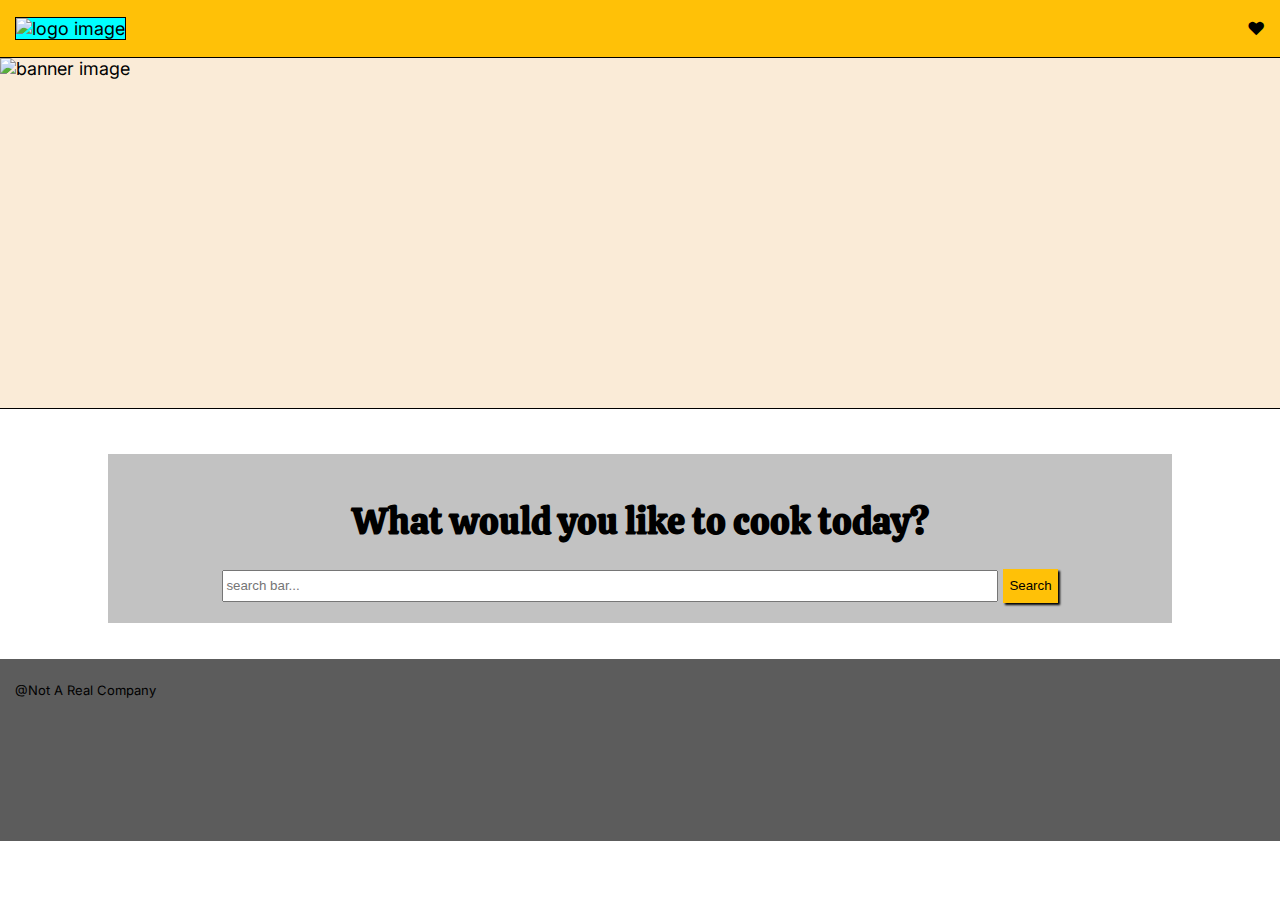
==== index.html @ 8fb34c7a "header" ====
<!DOCTYPE html>
<html lang="en">
<head>
    <meta charset="UTF-8">
    <meta name="viewport" content="width=device-width, initial-scale=1.0">
    <link rel="stylesheet" href="./css/style.css">
    <script src="../js/main.js" type="module"></script>
    <title>Home Page</title>
</head>
<body>
    <header id="main__header">
       <!--  <a href="index.html">
           <img id="logo" src="" alt="logo image"> 
        </a>
        <a href="./favorites/index.html">
            <div id="icon__container">
                <p id="fav_icon">&#x2665;</p>
            </div>
        </a> -->
    </header>
    <main class="flex__container">
        <div id="banner">
            <img src="" alt="banner image">
        </div>
        <section id="search__container">
            <h1>What would you like to cook today?</h1>
            <div>
                <input id="search__bar" placeholder="search bar...">
                <button type="submit" id="search__button">Search</button>
            </div>
        </section>
    </main>
    <footer id="main__footer">
        <p>@Not A Real Company</p>
    </footer>
</body>
</html>
---- css/style.css ----
@import url('https://fonts.googleapis.com/css2?family=Calistoga&family=Inter&family=Source+Sans+3&display=swap');

:root {
  --font-body:"Inter", sans-serif;
  --font-headline: "Calistoga", cursive;
  --font-footer: "Source Sans 3", sans-serif; 
  /* colors */
  --primary-color: #FFC107;
  --secondary-color: #5C5C5C;
  --tertiary-color: #C2C2C2;
  /* sizes */
  --font-base: 18px;
  --small-font: 0.8em;
  --large-font: 1.2em;
}

body {
    margin: 0;
    font-family: var(--font-body);
    font-size: var(--font-base);
}

h1, h2 {
    font-family: var(--font-headline);
}

h3 {
    font-family: var(--font-body);
    font-weight: bold;
}

p {
    font-family: var(--font-body);
}

a {
    text-decoration: none;
    color: black;
}

/* Home Page */
header {
    display: flex;
    justify-content: space-between;
    align-items: center;
    padding: 0 15px;
    background-color: var(--primary-color);
}

#logo {
    width: 50px;
    height: auto;
    background-color: aqua;
    border: 1px solid black;
}

.flex__container {
    display: flex;
    justify-content: center;
    flex-direction: column;
    align-items: center;
    margin-bottom: 2em;
}

#banner {
    width: 100%;
    height: 350px;
    background-color: antiquewhite;
    border: 1px solid black;
}

#search__container {
    background-color: var(--tertiary-color);
    width: 80vw;
    margin-top: 5vh;
    padding: 20px;
    display: flex;
    flex-direction: column;
    align-items: center;
}

#search__bar {
    width: 60vw;
    height: 2em;
}

#search__button {
    height: 2.5em;
    background-color: var(--primary-color);
    border: none;
    box-shadow: 2px 2px 2px;
}

footer {
    font-size: small;
    padding: 10px 15px;
    background-color: lightblue;
    height: 18vh;
    background-color: var(--secondary-color);
    font-family: var(--font-footer);
}
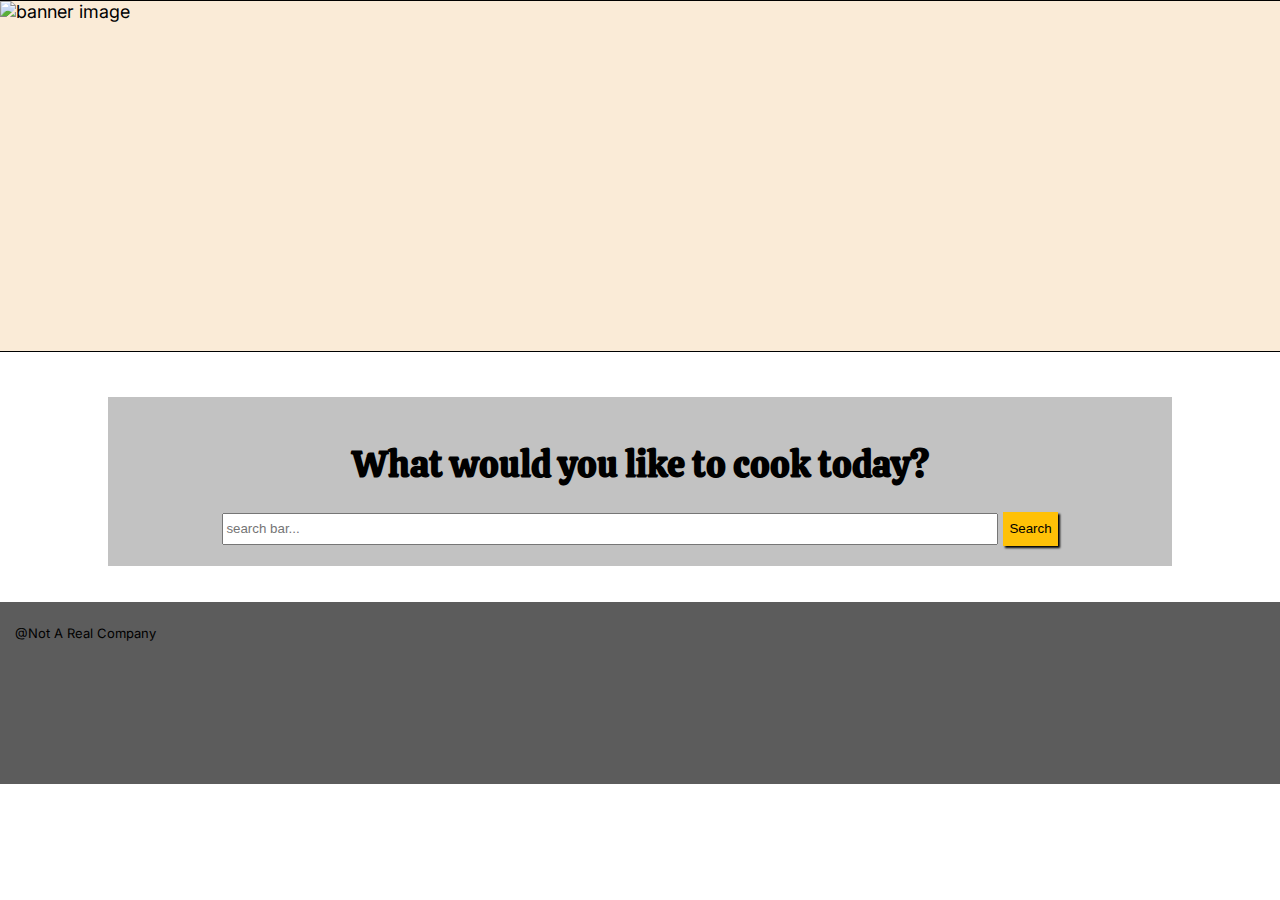
==== commit 04495de5: "new js" ====
--- a/index.html
+++ b/index.html
@@ -4,7 +4,7 @@
     <meta charset="UTF-8">
     <meta name="viewport" content="width=device-width, initial-scale=1.0">
     <link rel="stylesheet" href="./css/style.css">
-    <script src="../js/main.js" type="module"></script>
+    <script src="/js/main.js"></script>
     <title>Home Page</title>
 </head>
 <body>
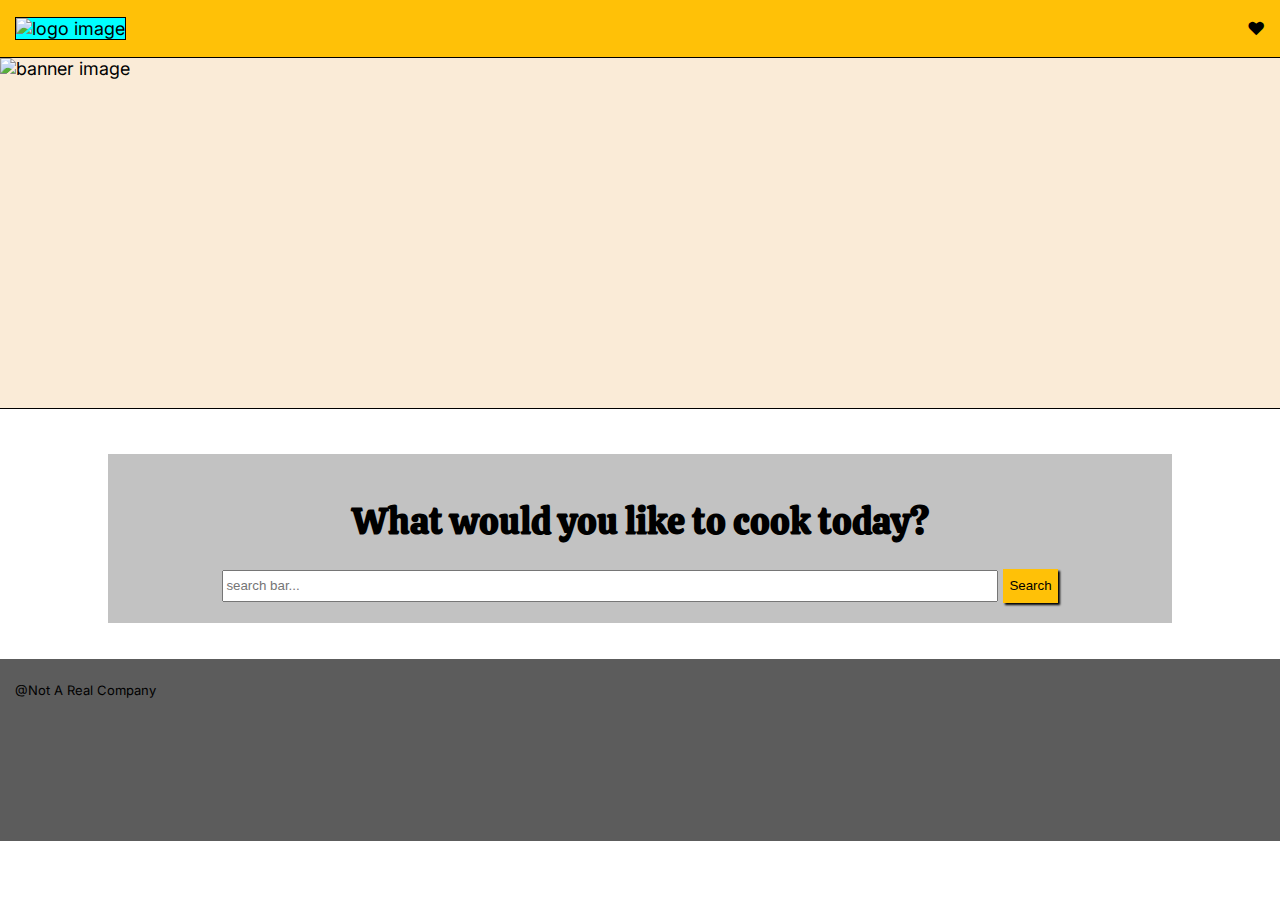
==== commit e5f37276: "test" ====
--- a/index.html
+++ b/index.html
@@ -4,7 +4,7 @@
     <meta charset="UTF-8">
     <meta name="viewport" content="width=device-width, initial-scale=1.0">
     <link rel="stylesheet" href="./css/style.css">
-    <script src="/js/main.js"></script>
+    <script src="js/main.js" type="module"></script>
     <title>Home Page</title>
 </head>
 <body>
@@ -34,4 +34,5 @@
         <p>@Not A Real Company</p>
     </footer>
 </body>
+<script src="js/main.js" type="module"></script>
 </html>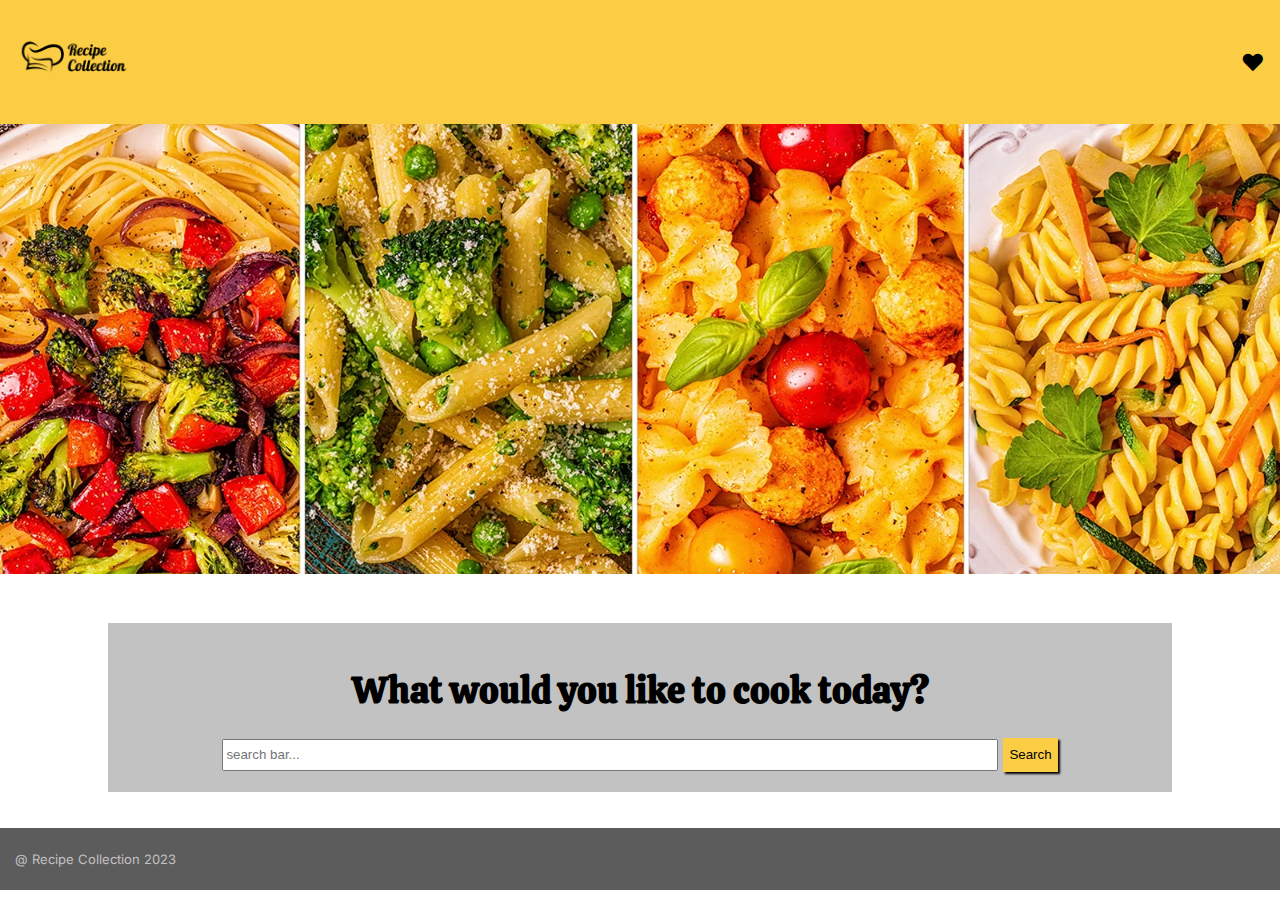
==== commit 2f6b712a: "logo" ====
--- a/index.html
+++ b/index.html
@@ -8,19 +8,10 @@
     <title>Home Page</title>
 </head>
 <body>
-    <header id="main__header">
-       <!--  <a href="index.html">
-           <img id="logo" src="" alt="logo image"> 
-        </a>
-        <a href="./favorites/index.html">
-            <div id="icon__container">
-                <p id="fav_icon">&#x2665;</p>
-            </div>
-        </a> -->
-    </header>
+    <header id="main__header"></header>
     <main class="flex__container">
         <div id="banner">
-            <img src="" alt="banner image">
+            <img id="banner__img" src="images/food.webp" alt="banner image">
         </div>
         <section id="search__container">
             <h1>What would you like to cook today?</h1>
--- a/css/style.css
+++ b/css/style.css
@@ -5,7 +5,7 @@
   --font-headline: "Calistoga", cursive;
   --font-footer: "Source Sans 3", sans-serif; 
   /* colors */
-  --primary-color: #FFC107;
+  --primary-color: #fbcd44;
   --secondary-color: #5C5C5C;
   --tertiary-color: #C2C2C2;
   /* sizes */
@@ -48,10 +48,13 @@
 }
 
 #logo {
-    width: 50px;
+    width: 120px;
     height: auto;
     background-color: aqua;
-    border: 1px solid black;
+}
+
+#fav_icon {
+    font-size: 1.3em;
 }
 
 .flex__container {
@@ -62,11 +65,16 @@
     margin-bottom: 2em;
 }
 
-#banner {
+/* #banner {
     width: 100%;
-    height: 350px;
+    height: 20vh;
     background-color: antiquewhite;
-    border: 1px solid black;
+} */
+
+#banner__img {
+    width: 100vw;
+    height: 50vh;
+    object-fit: cover;
 }
 
 #search__container {
@@ -95,7 +103,7 @@
     font-size: small;
     padding: 10px 15px;
     background-color: lightblue;
-    height: 18vh;
+    color: var(--tertiary-color);
     background-color: var(--secondary-color);
     font-family: var(--font-footer);
 }
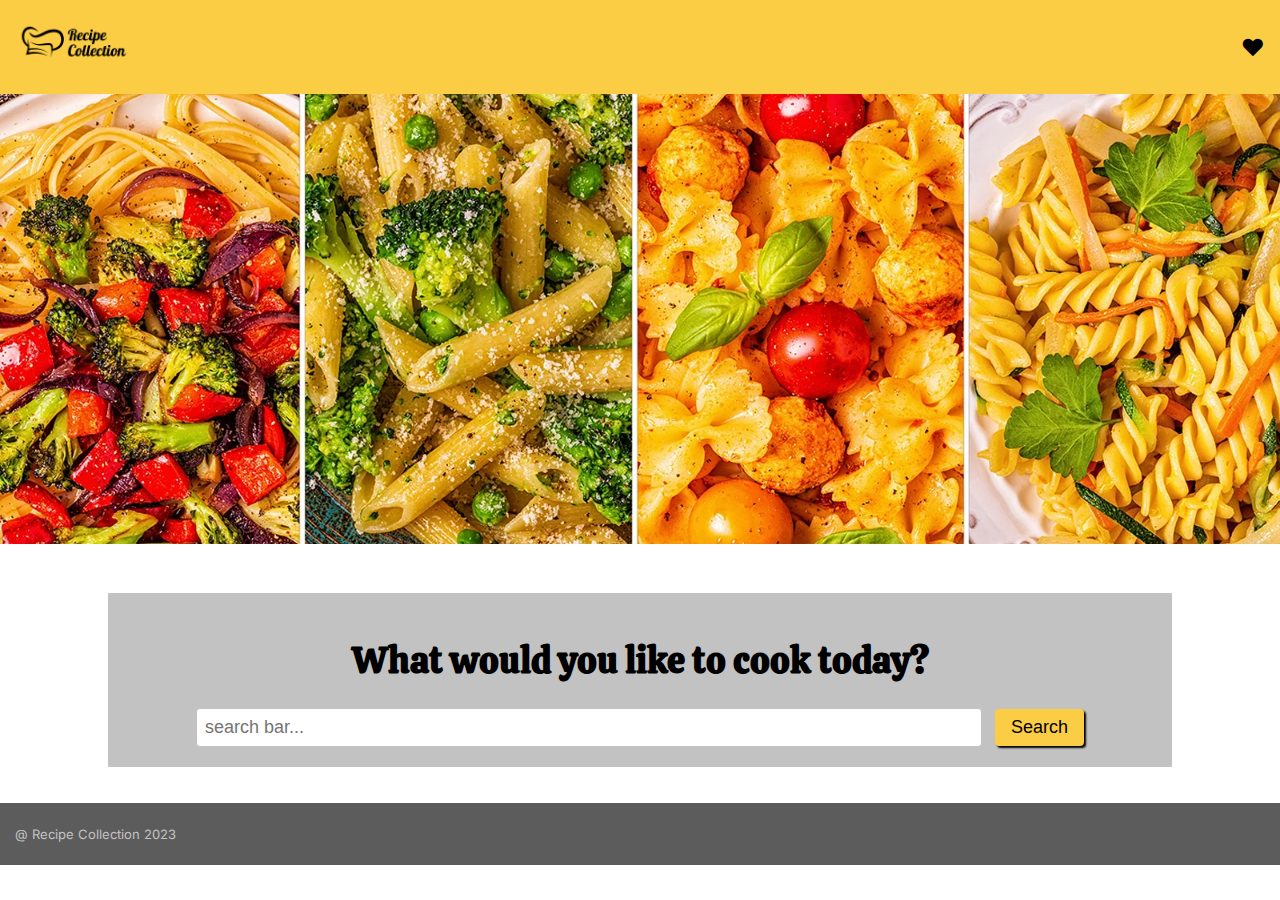
==== commit 59e52e5c: "search button js" ====
--- a/index.html
+++ b/index.html
@@ -13,17 +13,24 @@
         <div id="banner">
             <img id="banner__img" src="images/food.webp" alt="banner image">
         </div>
-        <section id="search__container">
+        <section id="search__section">
             <h1>What would you like to cook today?</h1>
-            <div>
-                <input id="search__bar" placeholder="search bar...">
-                <button type="submit" id="search__button">Search</button>
+            <div id="search__container">
+                <input id="search__input" placeholder="search bar...">
+                <button type="button" id="search__button">Search</button>
             </div>
         </section>
     </main>
-    <footer id="main__footer">
-        <p>@Not A Real Company</p>
-    </footer>
+    <footer id="main__footer"></footer>
 </body>
-<script src="js/main.js" type="module"></script>
+<script>
+    document.getElementById("search__button").addEventListener("click", function () {
+        const inputEl = document.getElementById("search__input")
+        const searchValue = inputEl.value;
+        inputEl.value = "";
+        //Needs to redirect using the searchValue
+        //Pass searchValue as an argument for getData function.
+        console.log(searchValue);
+    });
+</script>
 </html>--- a/css/style.css
+++ b/css/style.css
@@ -49,8 +49,8 @@
 
 #logo {
     width: 120px;
-    height: auto;
-    background-color: aqua;
+    height: 10vh;
+    object-fit: cover;
 }
 
 #fav_icon {
@@ -77,7 +77,7 @@
     object-fit: cover;
 }
 
-#search__container {
+#search__section {
     background-color: var(--tertiary-color);
     width: 80vw;
     margin-top: 5vh;
@@ -87,16 +87,23 @@
     align-items: center;
 }
 
-#search__bar {
+#search__input {
     width: 60vw;
-    height: 2em;
+    padding: 8px;
+    font-size: var(--font-base);
+    border: 1px solid var(--tertiary-color);
+    border-radius: 4px;
 }
 
 #search__button {
-    height: 2.5em;
     background-color: var(--primary-color);
     border: none;
     box-shadow: 2px 2px 2px;
+    cursor: pointer;
+    margin-left: 8px;
+    padding: 8px 16px;
+    font-size: var(--font-base);
+    border-radius: 4px;
 }
 
 footer {
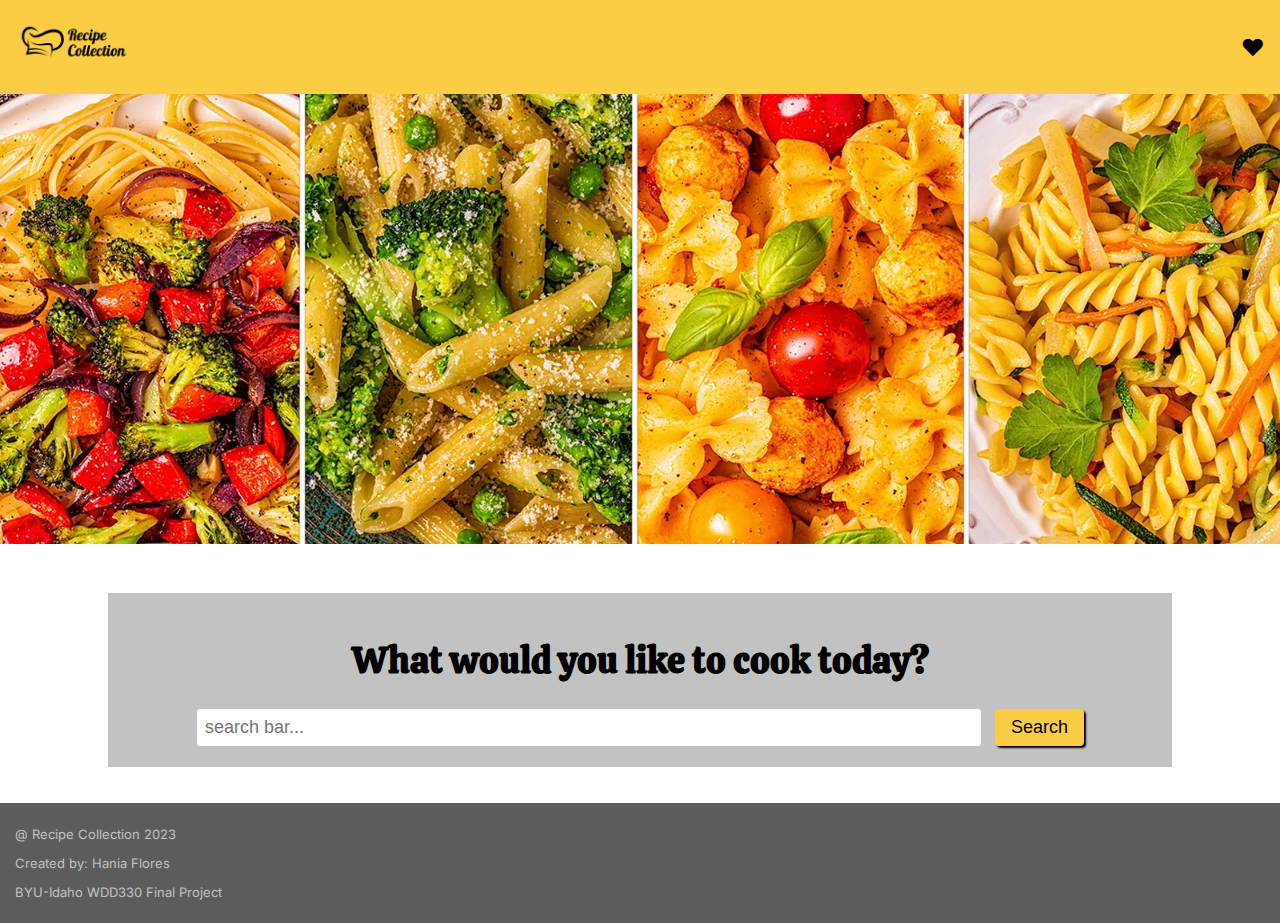
==== commit 17d0065b: "recipePage" ====
--- a/index.html
+++ b/index.html
@@ -9,10 +9,10 @@
 </head>
 <body>
     <header id="main__header"></header>
+    <div id="banner">
+        <img id="banner__img" src="images/food.webp" alt="banner image">
+    </div>
     <main class="flex__container">
-        <div id="banner">
-            <img id="banner__img" src="images/food.webp" alt="banner image">
-        </div>
         <section id="search__section">
             <h1>What would you like to cook today?</h1>
             <div id="search__container">
